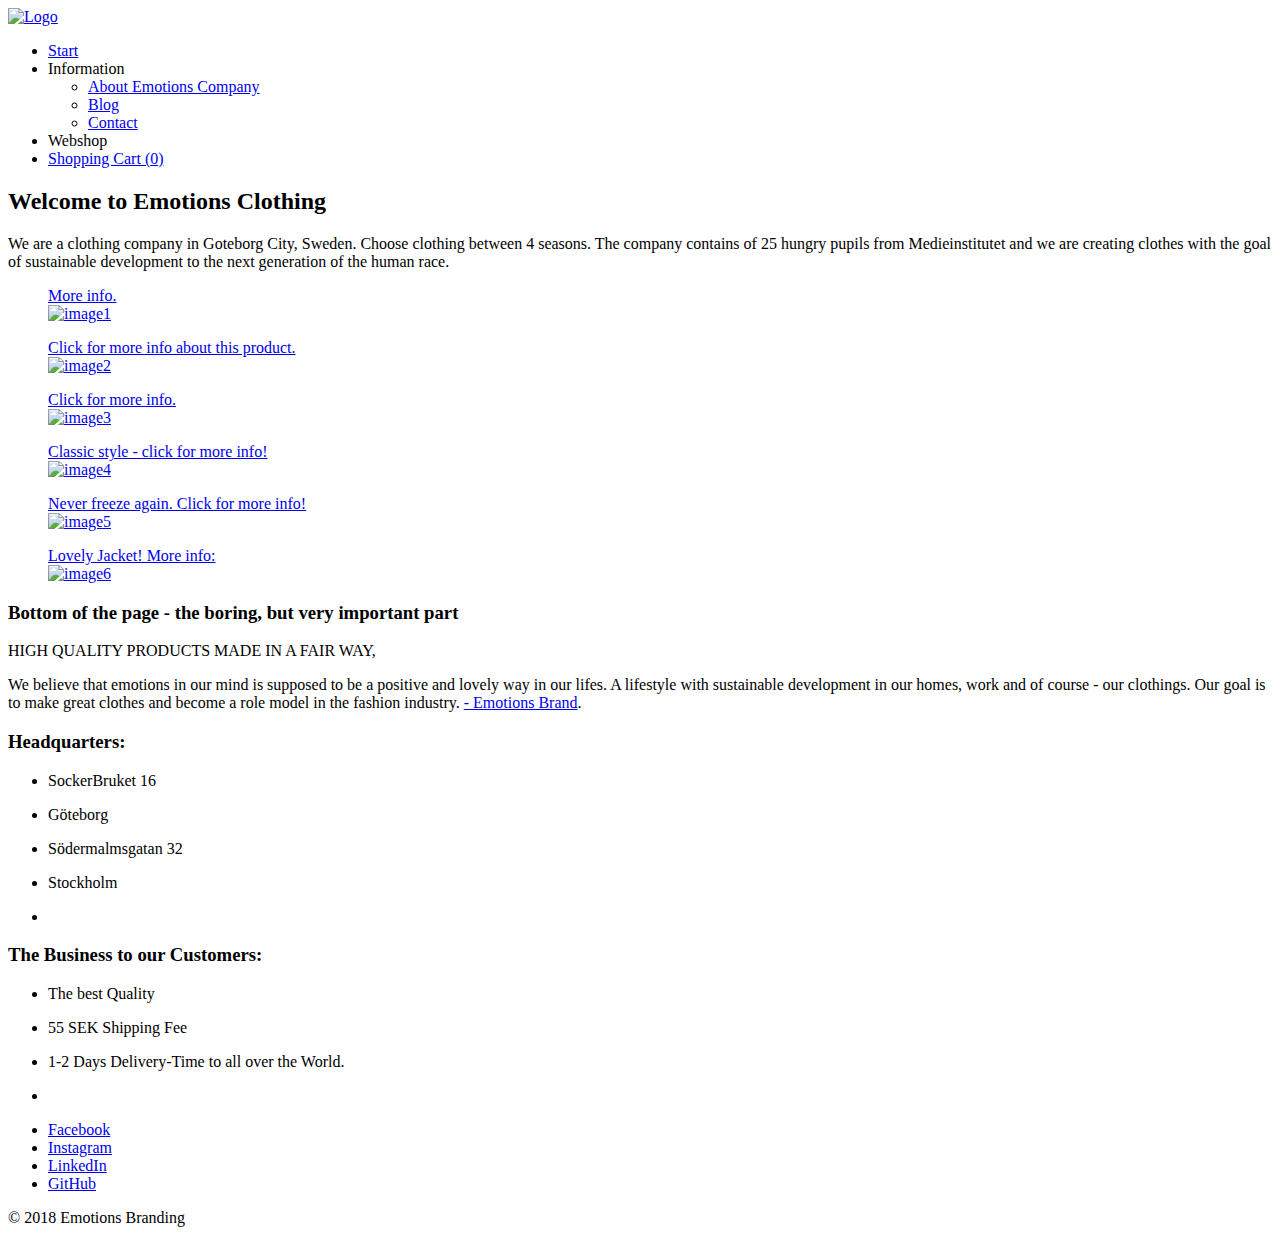
==== webshop/index.html @ 7ea903d4 "Add files via upload" ====
<!-- === BEGIN HEADER === -->
<!DOCTYPE html>
<!--[if IE 8]> <html lang="en" class="ie8"> <![endif]-->
<!--[if IE 9]> <html lang="en" class="ie9"> <![endif]-->
<!--[if !IE]><!-->
<html lang="en">
    <!--<![endif]-->
    <head>
        <!-- Title -->
        <title>&copy Emotions WebShop</title>
        <!-- Meta -->
        <meta http-equiv="content-type" content="text/html; charset=utf-8" />
        <meta name="description" content="">
        <meta name="author" content="">
        <meta name="viewport" content="width=device-width, initial-scale=1, maximum-scale=1" />
        <!-- Favicon -->
        <link href="favicon.ico" rel="shortcut icon">
        <!-- Bootstrap Core CSS -->
        <link rel="stylesheet" href="assets/css/bootstrap.css" rel="stylesheet">
        <!-- Template CSS -->
        <link rel="stylesheet" href="assets/css/animate.css" rel="stylesheet">
        <link rel="stylesheet" href="assets/css/font-awesome.css" rel="stylesheet">
        <link rel="stylesheet" href="assets/css/nexus.css" rel="stylesheet">
        <link rel="stylesheet" href="assets/css/responsive.css" rel="stylesheet">
        <link rel="stylesheet" href="assets/css/custom.css" rel="stylesheet">
        <!-- Google Fonts-->
        <link href="http://fonts.googleapis.com/css?family=Raleway:100,300,400" type="text/css" rel="stylesheet">
        <link href="http://fonts.googleapis.com/css?family=Roboto:400,300" type="text/css" rel="stylesheet">
        <script src="https://ajax.googleapis.com/ajax/libs/jquery/3.2.1/jquery.min.js"></script>
    </head>
    <body>
        <!-- Header -->
        <div id="header" style="background-position: 50% 0%; height:100%;" data-stellar-background-ratio="0.5">
            <div class="container">
                <div class="row">
                    <!-- Logo -->
                    <div class="logo">
                        <a href="index.html" title="">
                            <img src="assets/img/logo.png" alt="Logo" />
                        </a>
                    </div>
                    <!-- End Logo -->
                </div>
                <!-- Top Menu -->
                <div id="hornav" class="row text-light">
                    <div class="col-md-12">
                        <div class="text-center visible-lg">
                            <ul id="hornavmenu" class="nav navbar-nav">
                                <li>
                                    <a href="index.html" class="fa-home active">Start</a>
                                </li>
                                <li>
                                    <span class="fa-copy ">Information</span>
                                    <ul>
                                        <li>
                                            <a href="pages-about-us.html">About Emotions Company</a>
                                        </li>
                                        <li>
                                            <a href="blog-list.html">Blog</a>
                                        </li>
                                        <li>
                                            <a href="contact.html">Contact</a>
                                        </li>
                                    </ul>
                                </li>
                                <li>
                                    <span class="fa-th ">Webshop</span>
                                    <ul id="webshop">
                          
                                    </ul>
                                </li>
                                <li>
                                    <a href="products.html" class="fa-font ">Shopping Cart (<span id="cart">0</span>)</a>
                                   
                                </li>
                            </ul>
                        </div>
                    </div>
                </div>
                <!-- End Top Menu -->
            </div>
        </div>
        <!-- End Header -->
        <!-- === END HEADER === -->
        <!-- === BEGIN CONTENT === -->
        <div id="welcome" class="background-white">
            <div class="container">
                <div class="row margin-vert-40">
                    <!-- Main Text -->
                    <div class="col-md-12">
                        <h2 class="text-center article-title">Welcome to Emotions Clothing</h2>
                        <p class="text-center">We are a clothing company in Goteborg City, Sweden. Choose clothing between 4 seasons. The company contains of 25 hungry pupils from Medieinstitutet and we are creating clothes with the goal of sustainable development to the next generation of the human race. </p>
                    </div>
                    <!-- End Main Text -->
                </div>
            </div>
        </div>
        <!-- Icons -->
        <div id="icons" class="parallax-bg1 text-light background-primary" style="background-position: 50% 0%;" data-stellar-background-ratio="0.5">
            <div class="container">
                <div class="row margin-vert-40">
                </div>
            </div>
        </div>
        <!-- End Icons -->
        <!-- Portfolio -->
        <div id="porfolio" class="parallax-bg2" style="background-position: 50% 0%;" data-stellar-background-ratio="0.5">
            <div class="container">
                <div class="row margin-top-40">
                    <!-- Portfolio Item -->
                    <div class="portfolio-item col-sm-4 col-xs-6 margin-bottom-40">
                        <a href="./portfolio-2-column.html">
                            <figure class="animate fadeInLeft">
                                <div class="grid-image">
                                    <div class="featured-info">
                                        <div class="info-wrapper">More info.</div>
                                    </div>
                                    <img alt="image1" src="./bild/shop/wjacket.jpg">
                                </div>
                            </figure>
                        </a>
                    </div>
                    <!-- End Portfolio Item -->
                    <!-- Portfolio Item -->
                    <div class="portfolio-item col-sm-4 col-xs-6 margin-bottom-40">
                        <a href="./portfolio-2-column.html">
                            <figure class="animate fadeInUp">
                                <div class="grid-image">
                                    <div class="featured-info">
                                        <div class="info-wrapper">Click for more info about this product.</div>
                                    </div>
                                    <img alt="image2" src="./bild/shop/ashirt.jpg">
                                </div>
                            </figure>
                        </a>
                    </div>
                    <!-- End Portfolio Item -->
                    <!-- Portfolio Item -->
                    <div class="portfolio-item col-sm-4 col-xs-6 margin-bottom-40">
                        <a href="./portfolio-2-column.html">
                            <figure class="animate fadeInRight">
                                <div class="grid-image">
                                    <div class="featured-info">
                                        <div class="info-wrapper">Click for more info.</div>
                                    </div>
                                    <img alt="image3" src="./bild/shop/sumshorts.jpg">
                                </div>
                            </figure>
                        </a>
                    </div>
                    <!-- End Portfolio Item -->
                    <!-- Portfolio Item -->
                    <div class="portfolio-item col-sm-4 col-xs-6 margin-bottom-40">
                        <a href="./portfolio-2-column.html">
                            <figure class="animate fadeInLeft">
                                <div class="grid-image">
                                    <div class="featured-info">
                                        <div class="info-wrapper">Classic style - click for more info!</div>
                                    </div>
                                    <img alt="image4" src="./bild/shop/sumsunglasses.jpg">
                                </div>
                            </figure>
                        </a>
                    </div>
                    <!-- End Portfolio Item -->
                    <!-- Portfolio Item -->
                    <div class="portfolio-item col-sm-4 col-xs-6 margin-bottom-40">
                        <a href="./portfolio-2-column.html">
                            <figure class="animate fadeInUp">
                                <div class="grid-image">
                                    <div class="featured-info">
                                        <div class="info-wrapper">Never freeze again. Click for more info!</div>
                                    </div>
                                    <img alt="image5" src="./bild/shop/wboots.jpg">
                                </div>
                            </figure>
                        </a>
                    </div>
                    <!-- End Portfolio Item -->
                    <!-- Portfolio Item -->
                    <div class="portfolio-item col-sm-4 col-xs-6 margin-bottom-40">
                        <a href="./portfolio-2-column.html">
                            <figure class="animate fadeInRight">
                                <div class="grid-image">
                                    <div class="featured-info">
                                        <div class="info-wrapper">Lovely Jacket! More info:</div>
                                    </div>
                                    <img alt="image6" src="./bild/shop/ajacket.jpg">
                                </div>
                            </figure>
                        </a>
                    </div>
                    <!-- End Portfolio Item -->
                    <!-- End Portfolio Item -->
                </div>
            </div>
        </div>
        <!-- End Portfolio -->
        <!-- === END CONTENT === -->
        <!-- === BEGIN FOOTER === -->
        <div id="base" class="background-dark text-light">
            <div class="container padding-vert-30">
                <div class="row">
                    <!-- Disclaimer -->
                    <div class="col-md-6 margin-bottom-30">
                        <h3 class="margin-bottom-10">Bottom of the page - the boring, but very important part</h3>
                        <p>HIGH QUALITY PRODUCTS MADE IN A FAIR WAY, </p>
                        <p>We believe that emotions in our mind is supposed to be a positive and lovely way in our lifes. A lifestyle with sustainable development in our homes, work and of course - our clothings. Our goal is to make great clothes and become a role model in the fashion industry.
                            <a class="nobold" href="http://www.instagram.com/melqer/" target="_blank">- Emotions Brand</a>.</p>
                    </div>
                    <!-- End Disclaimer -->
                    <!-- Image Credits -->
                    <div class="col-sm-6 col-md-3 margin-bottom-30">
                        <h3 class="margin-bottom-10">Headquarters:</h3>
                        <ul class="menu">
                            <li>
                                <p>SockerBruket 16</p>
                            </li>
                            <li>
                                <p>Göteborg</p>
                            </li>
                            <li>
                                <p>Södermalmsgatan 32</p>
                            </li>
                            <li>
                                <p>Stockholm</p>
                            </li>
                            <li>
                                <a href="https://www.unsplash.com" target="_blank"></a>
                            </li>
                        </ul>
                        <div class="clearfix"></div>
                    </div>
                    <!-- End Image Credits -->
                    <!-- Friends -->
                    <div class="col-sm-6 col-md-3 margin-bottom-30">
                        <h3 class="margin-bottom-10">The Business to our Customers:</h3>
                        <ul class="menu">
                            <li>
                                <p>The best Quality</p>
                            </li>
                            <li>
                                <p>55 SEK Shipping Fee</p>
                            </li>
                            <li>
                                <p>1-2 Days Delivery-Time to all over the World.</p>
                            </li>
                            <li>
                                <a href="#"></a>
                            </li>
                        </ul>
                        <div class="clearfix"></div>
                    </div>
                    <!-- End Friends -->
                </div>
            </div>
        </div>
        <!-- Footer -->
        <div id="footer" class="background-dark text-light">
            <div class="container no-padding">
                <div class="row">
                    <!-- Footer Menu -->
                    <div id="footermenu" class="col-md-8">
                        <ul class="list-unstyled list-inline">
                            <li>
                                <a href="https://www.facebook.com/Melqer/" target="_blank">Facebook</a>
                            </li>
                            <li>
                                <a href="https://www.instagram.com/melqer/" target="_blank">Instagram</a>
                            </li>
                            <li>
                                <a href="https://www.linkedin.com/in/andr%C3%A9-edstr%C3%B6m-a31775150/" target="_blank">LinkedIn</a>
                            </li>
                            <li>
                                <a href="https://github.com/andremedie" target="_blank">GitHub</a>
                            </li>
                        </ul>
                    </div>
                    <!-- End Footer Menu -->
                    <!-- Copyright -->
                    <div id="copyright" class="col-md-4">
                        <p class="pull-right">&copy 2018 Emotions Branding</p>
                    </div>
                    <!-- End Copyright -->
                </div>
            </div>
            <!-- End Footer -->
            <!-- JS -->
            <script src="script.js"></script>
            <script type="text/javascript" src="assets/js/jquery.min.js" type="text/javascript"></script>
            <script type="text/javascript" src="assets/js/bootstrap.min.js" type="text/javascript"></script>
            <script type="text/javascript" src="assets/js/scripts.js"></script>
            <!-- Isotope - Portfolio Sorting -->
            <script type="text/javascript" src="assets/js/jquery.isotope.js" type="text/javascript"></script>
            <!-- Mobile Menu - Slicknav -->
            <script type="text/javascript" src="assets/js/jquery.slicknav.js" type="text/javascript"></script>
            <!-- Animate on Scroll-->
            <script type="text/javascript" src="assets/js/jquery.visible.js" charset="utf-8"></script>
            <!-- Stellar Parallax -->
            <script type="text/javascript" src="assets/js/jquery.stellar.js" charset="utf-8"></script>
            <!-- Sticky Div -->
            <script type="text/javascript" src="assets/js/jquery.sticky.js" charset="utf-8"></script>
            <!-- Slimbox2-->
            <script type="text/javascript" src="assets/js/slimbox2.js" charset="utf-8"></script>
            <!-- Modernizr -->
            <script src="assets/js/modernizr.custom.js" type="text/javascript"></script>
            <!-- End JS -->
    </body>
</html>
<!-- === END FOOTER === -->
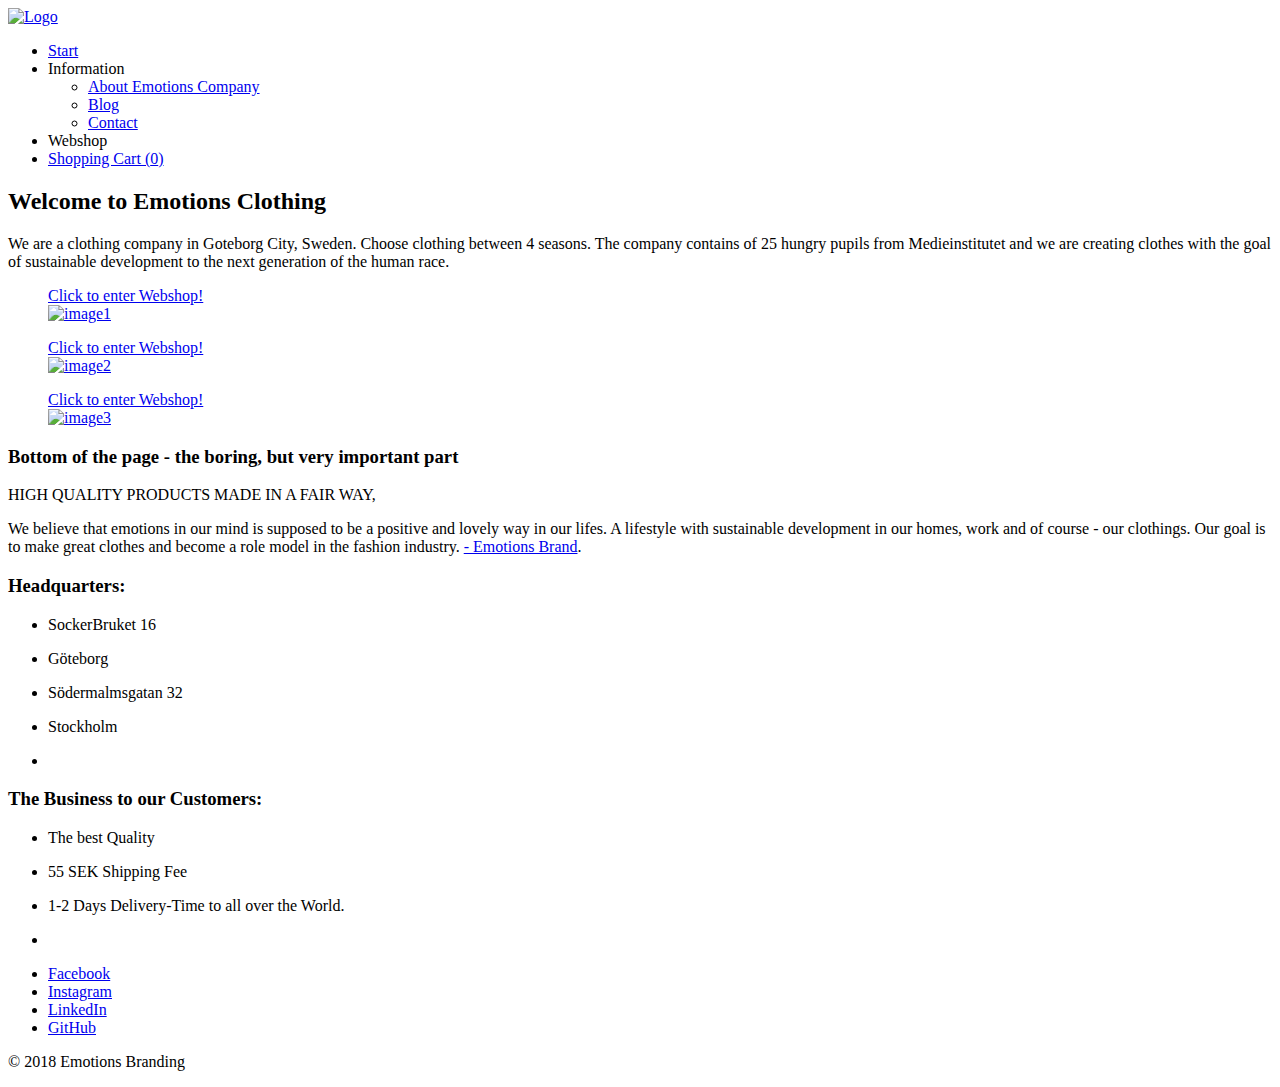
==== commit 0e5caa79: "Add files via upload" ====
--- a/webshop/index.html
+++ b/webshop/index.html
@@ -66,7 +66,7 @@
                                 <li>
                                     <span class="fa-th ">Webshop</span>
                                     <ul id="webshop">
-                          
+                                       
                                     </ul>
                                 </li>
                                 <li>
@@ -113,7 +113,7 @@
                             <figure class="animate fadeInLeft">
                                 <div class="grid-image">
                                     <div class="featured-info">
-                                        <div class="info-wrapper">More info.</div>
+                                        <div class="info-wrapper">Click to enter Webshop!</div>
                                     </div>
                                     <img alt="image1" src="./bild/shop/wjacket.jpg">
                                 </div>
@@ -127,7 +127,7 @@
                             <figure class="animate fadeInUp">
                                 <div class="grid-image">
                                     <div class="featured-info">
-                                        <div class="info-wrapper">Click for more info about this product.</div>
+                                        <div class="info-wrapper">Click to enter Webshop!</div>
                                     </div>
                                     <img alt="image2" src="./bild/shop/ashirt.jpg">
                                 </div>
@@ -141,7 +141,7 @@
                             <figure class="animate fadeInRight">
                                 <div class="grid-image">
                                     <div class="featured-info">
-                                        <div class="info-wrapper">Click for more info.</div>
+                                        <div class="info-wrapper">Click to enter Webshop!</div>
                                     </div>
                                     <img alt="image3" src="./bild/shop/sumshorts.jpg">
                                 </div>
@@ -149,49 +149,7 @@
                         </a>
                     </div>
                     <!-- End Portfolio Item -->
-                    <!-- Portfolio Item -->
-                    <div class="portfolio-item col-sm-4 col-xs-6 margin-bottom-40">
-                        <a href="./portfolio-2-column.html">
-                            <figure class="animate fadeInLeft">
-                                <div class="grid-image">
-                                    <div class="featured-info">
-                                        <div class="info-wrapper">Classic style - click for more info!</div>
-                                    </div>
-                                    <img alt="image4" src="./bild/shop/sumsunglasses.jpg">
-                                </div>
-                            </figure>
-                        </a>
-                    </div>
-                    <!-- End Portfolio Item -->
-                    <!-- Portfolio Item -->
-                    <div class="portfolio-item col-sm-4 col-xs-6 margin-bottom-40">
-                        <a href="./portfolio-2-column.html">
-                            <figure class="animate fadeInUp">
-                                <div class="grid-image">
-                                    <div class="featured-info">
-                                        <div class="info-wrapper">Never freeze again. Click for more info!</div>
-                                    </div>
-                                    <img alt="image5" src="./bild/shop/wboots.jpg">
-                                </div>
-                            </figure>
-                        </a>
-                    </div>
-                    <!-- End Portfolio Item -->
-                    <!-- Portfolio Item -->
-                    <div class="portfolio-item col-sm-4 col-xs-6 margin-bottom-40">
-                        <a href="./portfolio-2-column.html">
-                            <figure class="animate fadeInRight">
-                                <div class="grid-image">
-                                    <div class="featured-info">
-                                        <div class="info-wrapper">Lovely Jacket! More info:</div>
-                                    </div>
-                                    <img alt="image6" src="./bild/shop/ajacket.jpg">
-                                </div>
-                            </figure>
-                        </a>
-                    </div>
-                    <!-- End Portfolio Item -->
-                    <!-- End Portfolio Item -->
+
                 </div>
             </div>
         </div>
